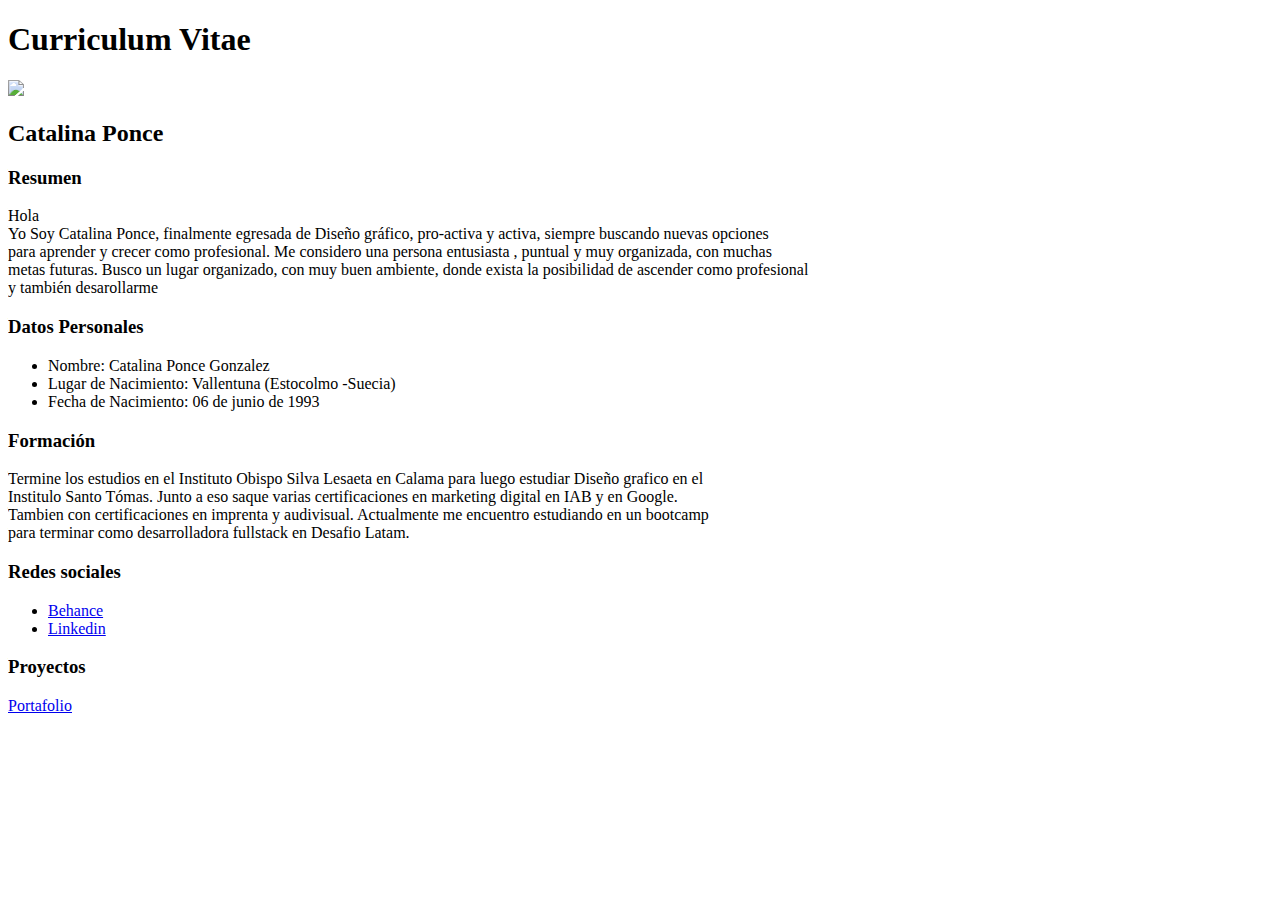
==== index.html @ 5ac99ffd "first commit" ====
<!DOCTYPE html>
<html lang="en">
<head>
    <meta charset="UTF-8">
    <meta name="viewport" content="width=device-width, initial-scale=1.0">
    <title>Curriculum</title>
    <link rel="icon" type="image/png" href="assets/img/favicon-16x16.png">
</head>
<body>
    <h1>Curriculum Vitae</h1>
    <img src="assets/img/foto curriculum.jpg" width="300"/>
    <h2>Catalina Ponce</h2>
    <h3>Resumen</h3>
        <p>Hola<br>
            Yo Soy Catalina Ponce, finalmente egresada de Diseño gráfico, pro-activa y activa, siempre buscando nuevas opciones
            <br>para aprender y crecer como profesional. Me considero una persona entusiasta , puntual y muy organizada, con muchas
            <br>metas futuras. Busco un lugar organizado, con muy buen ambiente, donde exista la posibilidad de ascender como profesional
            <br> y también desarollarme</p>
    <h3>Datos Personales</h3>
        <ul>
            <li>Nombre: Catalina Ponce Gonzalez</li>
            <li>Lugar de Nacimiento: Vallentuna (Estocolmo -Suecia)</li>
            <li>Fecha de Nacimiento: 06 de junio de 1993</li>
        </ul>
    <h3>Formación</h3>
        <p>Termine los estudios en el Instituto Obispo Silva Lesaeta en Calama para luego estudiar Diseño grafico en el 
            <br> Institulo Santo Tómas. Junto a eso saque varias certificaciones en marketing digital en IAB y en Google. 
            <br>Tambien con certificaciones en imprenta y audivisual. Actualmente me encuentro estudiando en un bootcamp 
            <br>para terminar como desarrolladora fullstack en Desafio Latam.</p>
    <h3>Redes sociales</h3>
            <ul>
                <li><a target="_blank" href="https://www.behance.net/kat_ponse">Behance</a></li>
                <li><a target="_blank" href="https://www.linkedin.com/in/cata-ponce/">Linkedin</a></li>
            </ul>
    <h3>Proyectos</h3>
        <a target="_blank" href="file:///C:/Users/catal/Downloads/Desafio%20latam/CV/portafolio.html">Portafolio</a>
</body>
</html>
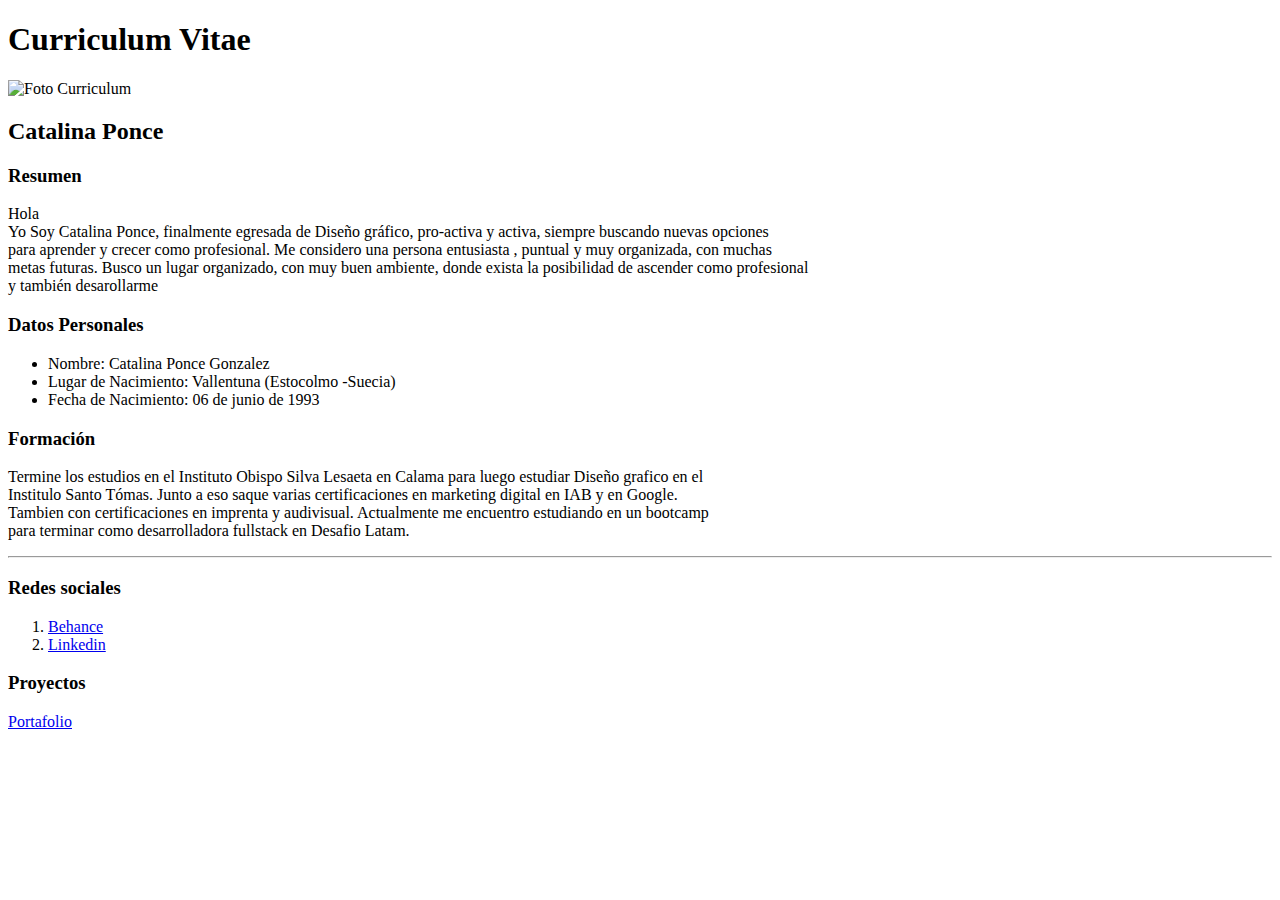
==== commit 21535b93: "index.html" ====
--- a/index.html
+++ b/index.html
@@ -1,38 +1,57 @@
 <!DOCTYPE html>
 <html lang="en">
+
 <head>
     <meta charset="UTF-8">
     <meta name="viewport" content="width=device-width, initial-scale=1.0">
     <title>Curriculum</title>
     <link rel="icon" type="image/png" href="assets/img/favicon-16x16.png">
 </head>
+
 <body>
+<header>
     <h1>Curriculum Vitae</h1>
-    <img src="assets/img/foto curriculum.jpg" width="300"/>
+</header>
+<section>
+    <img src="assets/img/foto curriculum.jpg" alt="Foto Curriculum" width="300" />
     <h2>Catalina Ponce</h2>
-    <h3>Resumen</h3>
-        <p>Hola<br>
-            Yo Soy Catalina Ponce, finalmente egresada de Diseño gráfico, pro-activa y activa, siempre buscando nuevas opciones
-            <br>para aprender y crecer como profesional. Me considero una persona entusiasta , puntual y muy organizada, con muchas
-            <br>metas futuras. Busco un lugar organizado, con muy buen ambiente, donde exista la posibilidad de ascender como profesional
-            <br> y también desarollarme</p>
+</section>
+<article>   
+<h3>Resumen</h3>
+    <p>Hola<br>
+        Yo Soy Catalina Ponce, finalmente egresada de Diseño gráfico, pro-activa y activa, siempre buscando nuevas
+        opciones
+        <br>para aprender y crecer como profesional. Me considero una persona entusiasta , puntual y muy organizada, con
+        muchas
+        <br>metas futuras. Busco un lugar organizado, con muy buen ambiente, donde exista la posibilidad de ascender
+        como profesional
+        <br> y también desarollarme
+    </p>
+</article> 
+<article>
     <h3>Datos Personales</h3>
-        <ul>
-            <li>Nombre: Catalina Ponce Gonzalez</li>
-            <li>Lugar de Nacimiento: Vallentuna (Estocolmo -Suecia)</li>
-            <li>Fecha de Nacimiento: 06 de junio de 1993</li>
-        </ul>
+    <ul>
+        <li>Nombre: Catalina Ponce Gonzalez</li>
+        <li>Lugar de Nacimiento: Vallentuna (Estocolmo -Suecia)</li>
+        <li>Fecha de Nacimiento: 06 de junio de 1993</li>
+    </ul>
+</article>
+<article>
     <h3>Formación</h3>
-        <p>Termine los estudios en el Instituto Obispo Silva Lesaeta en Calama para luego estudiar Diseño grafico en el 
-            <br> Institulo Santo Tómas. Junto a eso saque varias certificaciones en marketing digital en IAB y en Google. 
-            <br>Tambien con certificaciones en imprenta y audivisual. Actualmente me encuentro estudiando en un bootcamp 
-            <br>para terminar como desarrolladora fullstack en Desafio Latam.</p>
+    <p>Termine los estudios en el Instituto Obispo Silva Lesaeta en Calama para luego estudiar Diseño grafico en el
+        <br> Institulo Santo Tómas. Junto a eso saque varias certificaciones en marketing digital en IAB y en Google.
+        <br>Tambien con certificaciones en imprenta y audivisual. Actualmente me encuentro estudiando en un bootcamp
+        <br>para terminar como desarrolladora fullstack en Desafio Latam.
+    </p>
+<footer>
+    <hr>
     <h3>Redes sociales</h3>
-            <ul>
-                <li><a target="_blank" href="https://www.behance.net/kat_ponse">Behance</a></li>
-                <li><a target="_blank" href="https://www.linkedin.com/in/cata-ponce/">Linkedin</a></li>
-            </ul>
+    <ol>
+        <li><a target="_blank" href="https://www.behance.net/kat_ponse">Behance</a></li>
+        <li><a target="_blank" href="https://www.linkedin.com/in/cata-ponce/">Linkedin</a></li>
+    </ol>
     <h3>Proyectos</h3>
-        <a target="_blank" href="file:///C:/Users/catal/Downloads/Desafio%20latam/CV/portafolio.html">Portafolio</a>
+    <a target="_blank" href="portafolio.html">Portafolio</a>
+</footer>
 </body>
 </html>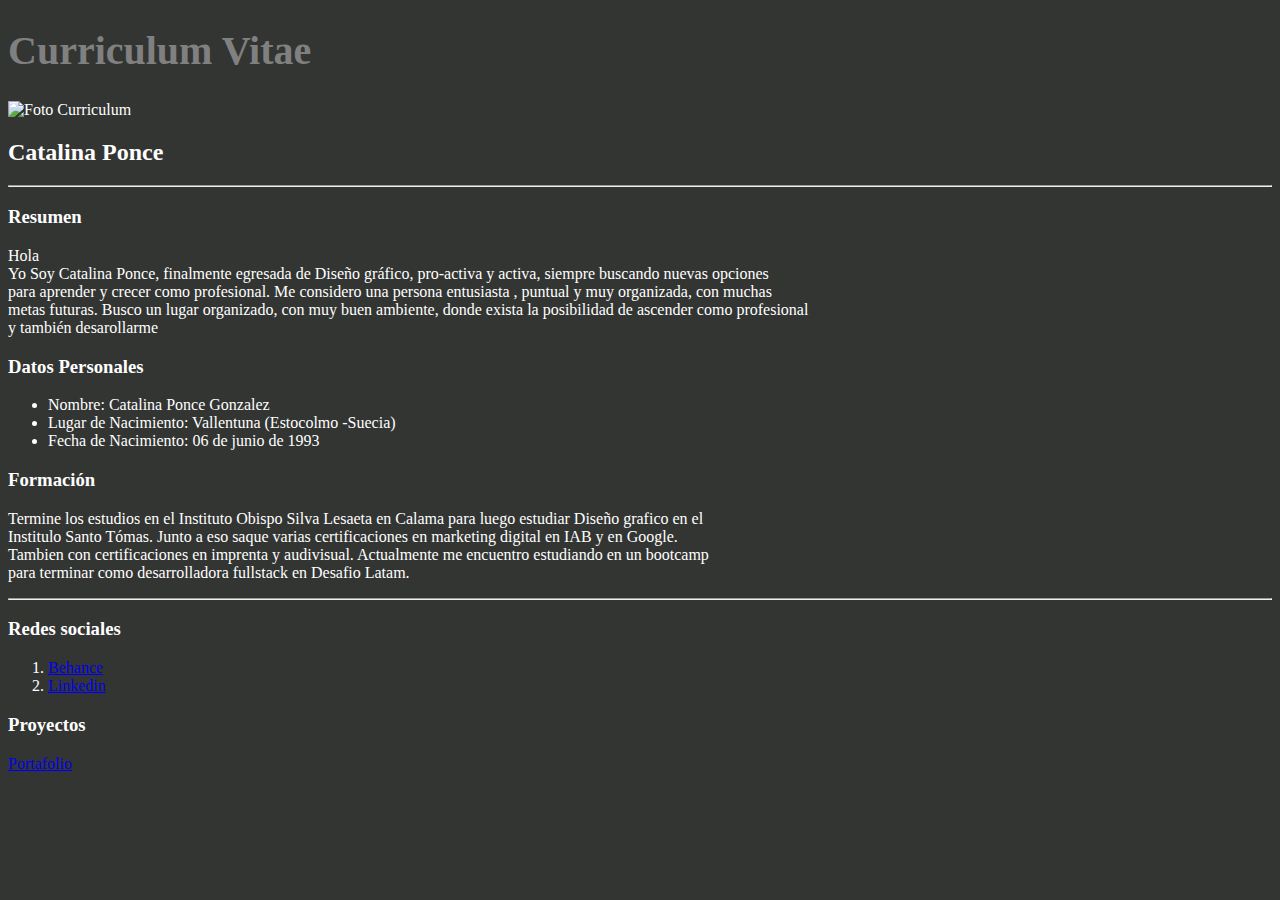
==== commit 51e2b073: "add css file" ====
--- a/index.html
+++ b/index.html
@@ -6,15 +6,16 @@
     <meta name="viewport" content="width=device-width, initial-scale=1.0">
     <title>Curriculum</title>
     <link rel="icon" type="image/png" href="assets/img/favicon-16x16.png">
+    <link rel="stylesheet" href="./assets/img/css/style.css">
 </head>
-
 <body>
 <header>
-    <h1>Curriculum Vitae</h1>
+    <h1 >Curriculum Vitae</h1>
 </header>
 <section>
     <img src="assets/img/foto curriculum.jpg" alt="Foto Curriculum" width="300" />
     <h2>Catalina Ponce</h2>
+    <hr>
 </section>
 <article>   
 <h3>Resumen</h3>
--- a/assets/img/css/style.css
+++ b/assets/img/css/style.css
@@ -0,0 +1,9 @@
+h1{
+    color: gray;
+    font-size: 40px;
+}
+body {
+    background-color:#333533;
+    color: white;
+}
+/* Esto es comentario */